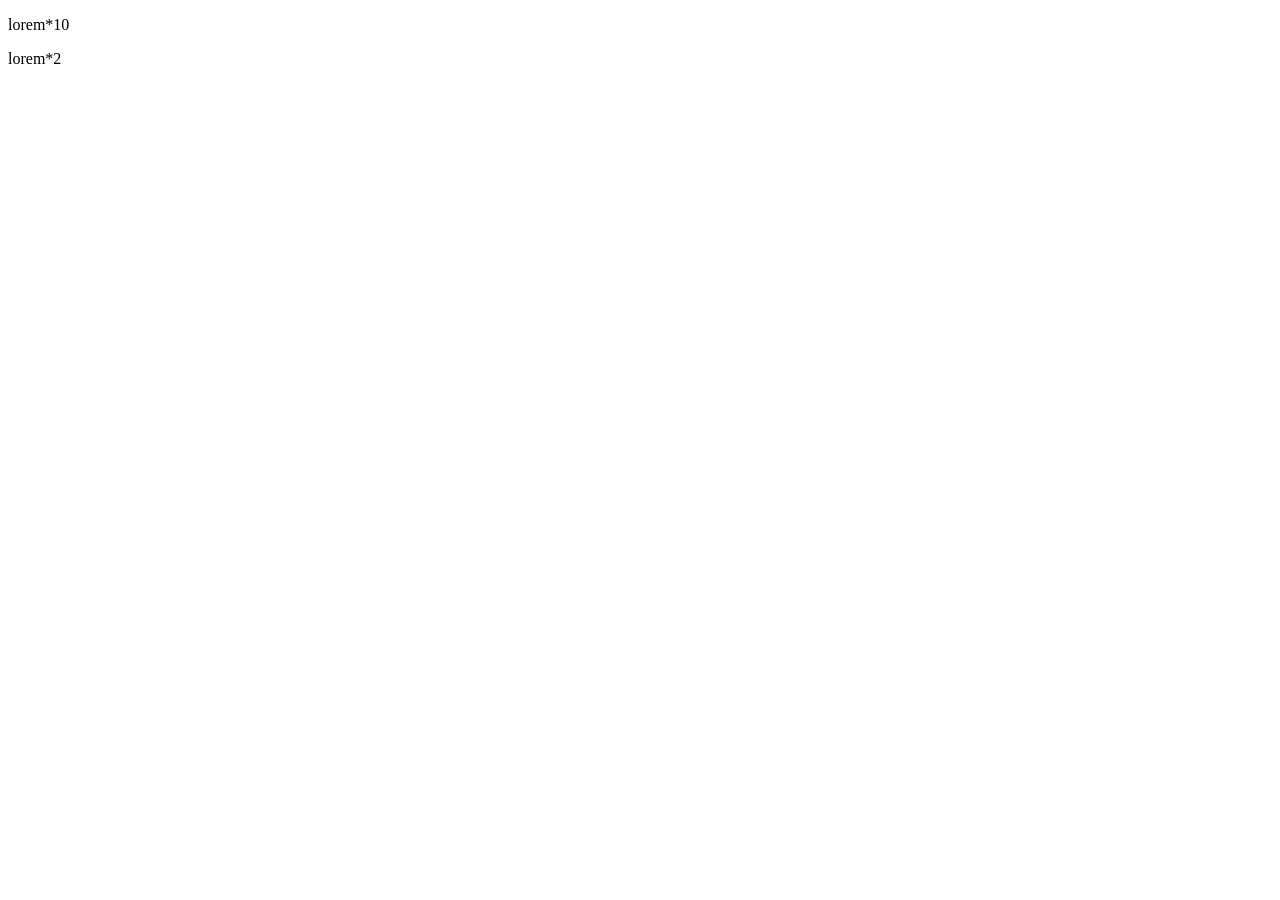
==== Level 10/index.html @ 2e2a837a "Introduction to Flexbox" ====
<!DOCTYPE html>
<html lang="en">
<head>
    <meta charset="UTF-8">
    <meta name="viewport" content="width=device-width, initial-scale=1.0">
    <title>Flexbox</title>
    <link rel ="stylesheet" href="style.css">
</head>
<body>
    <p>lorem*10</p>
    <div>lorem*2</div>
</body>
</html>
---- Level 10/style.css ----
/*Flexbox - A layout model that allows responsive alignment and distribution of elements within a container. It provides a more efficient way to lay out, align, and distribute space among items in a container, even when their size is unknown or dynamic. Flexbox is particularly useful for creating flexible and adaptive web designs.
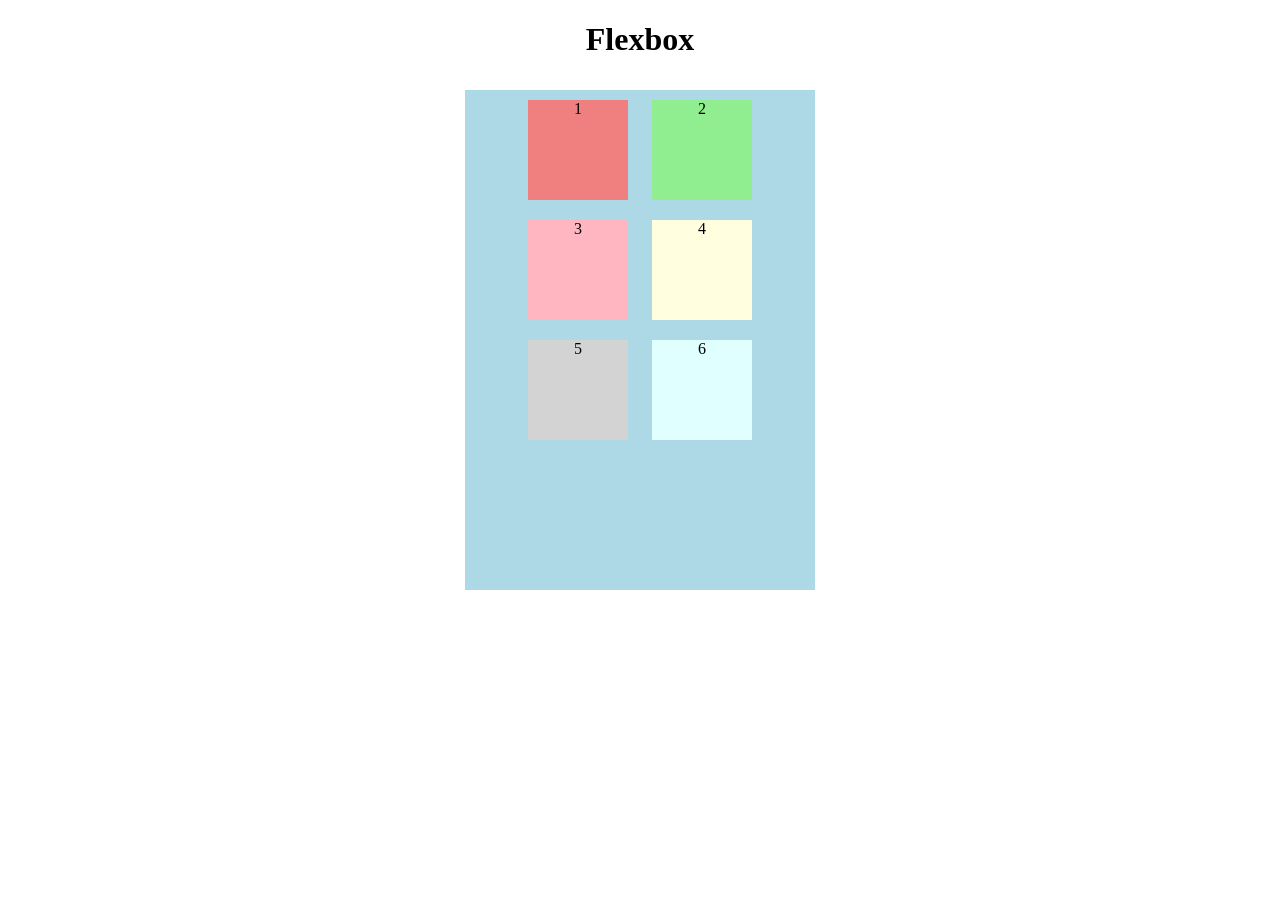
==== commit ce782859: "Basic Layout" ====
--- a/Level 10/index.html
+++ b/Level 10/index.html
@@ -7,7 +7,14 @@
     <link rel ="stylesheet" href="style.css">
 </head>
 <body>
-    <p>lorem*10</p>
-    <div>lorem*2</div>
+    <h1>Flexbox</h1>
+    <div id = "container">
+        <div id = "box1">1</div>
+        <div id = "box2">2</div>
+        <div id= "box3">3</div>
+        <div id = "box4">4</div>
+        <div id = "box5">5</div>
+        <div id = "box6">6</div>
+    </div>
 </body>
 </html>
--- a/Level 10/style.css
+++ b/Level 10/style.css
@@ -1 +1,34 @@
-/*Flexbox - A layout model that allows responsive alignment and distribution of elements within a container. It provides a more efficient way to lay out, align, and distribute space among items in a container, even when their size is unknown or dynamic. Flexbox is particularly useful for creating flexible and adaptive web designs.
+/*Flexbox - A layout model that allows responsive alignment and distribution of elements within a container. It provides a more efficient way to lay out, align, and distribute space among items in a container, even when their size is unknown or dynamic. Flexbox is particularly useful for creating flexible and adaptive web designs.*/
+
+body {
+     text-align: center;
+}
+div {
+    width: 100px;
+    height: 100px;
+    background-color: lightblue;
+    margin: 10px;
+    display: inline-block;
+}
+#container {
+    width: 350px;
+    height: 500px;
+}
+#box1 {
+    background-color: lightcoral;
+}
+#box2 {
+    background-color: lightgreen;
+}
+#box3 {
+    background-color: lightpink;
+}
+#box4 {
+    background-color: lightyellow;
+}
+#box5 {
+    background-color: lightgray;
+}
+#box6 {
+    background-color: lightcyan;
+}
